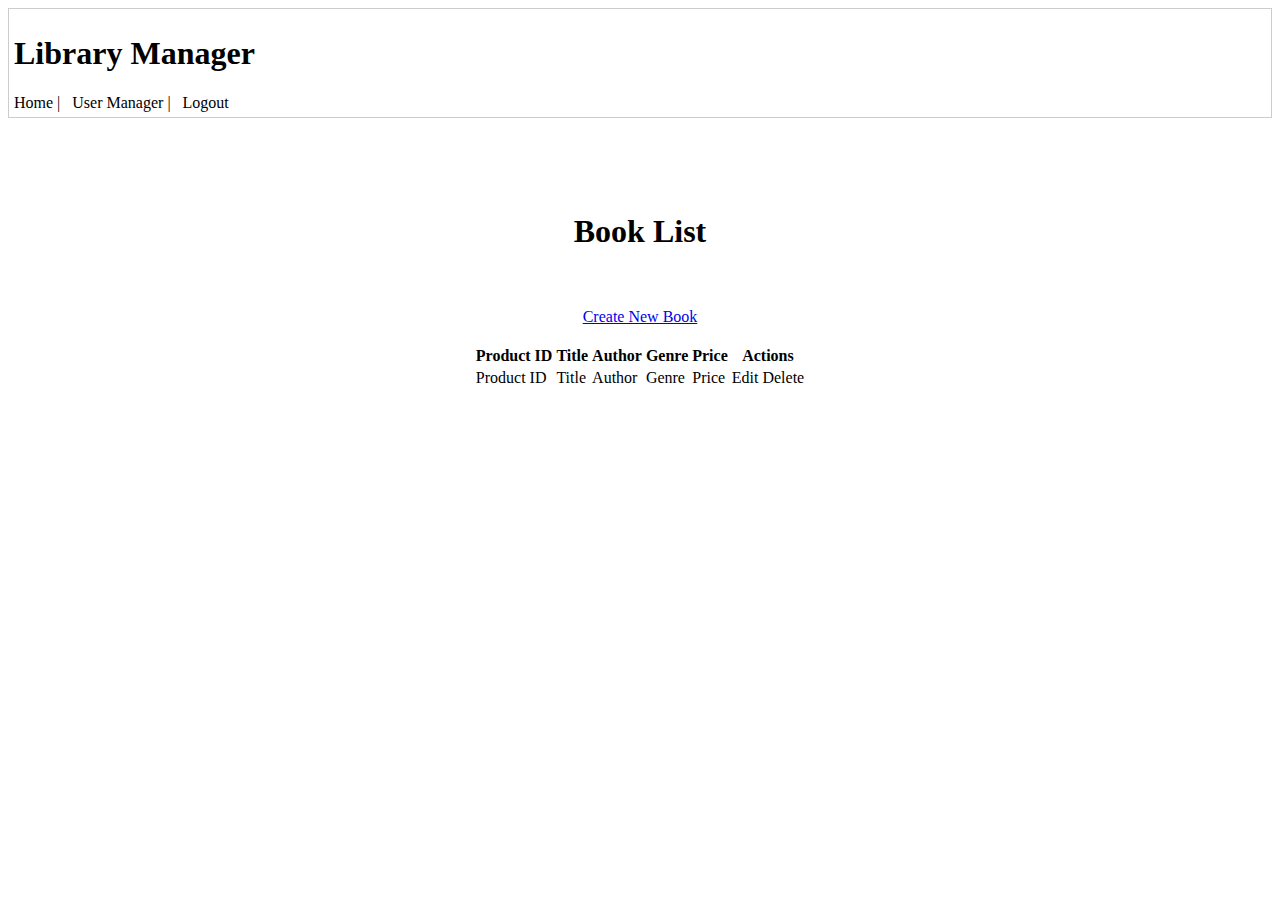
==== src/main/resources/templates/index_product.html @ b4c97b3a "Book manager basic commit" ====
<!DOCTYPE html>
<html xmlns="http://www.w3.org/1999/xhtml"
      xmlns:th="http://www.thymeleaf.org">
<head>
    <meta charset="utf-8"/>
    <title>Book Manager</title>
    <link href="/stylesheet.css" rel="stylesheet" type="text/css"/>
</head>
<div>
<div class="wrapper">
    <div class="sidebar"
         xmlns:th="http://www.thymeleaf.org"
         style="border: 1px solid #ccc;padding:5px;margin-bottom:20px;">
        <h1>Library Manager</h1>
        <a th:href="@{/}">Home</a>
        | &nbsp;
        <a th:href="@{/user/}">User Manager</a>
        | &nbsp;
        <a th:if="${#request.userPrincipal != null}" th:href="@{/logout}">Logout</a>
    </div>
</div>
</div>
<div id="admin" th:if="${role1 == 'ROLE_ADMIN'}" th:with="errorMsg='unknown'">
    <div align="center">
    <br><br><br>
    <h1>Book List</h1>
    <br><br>
        <a href="/product/new">Create New Book</a>
    <br/><br/>
    <table class="ptable">
        <thead>
        <tr>
            <th>Product ID</th>
            <th>Title</th>
            <th>Author</th>
            <th>Genre</th>
            <th>Price</th>
            <th>Actions</th>
        </tr>
        </thead>
        <tbody>
        <tr th:each="product : ${listProducts}">
            <td th:text="${product.id}">Product ID</td>
            <td th:text="${product.title}">Title</td>
            <td th:text="${product.author}">Author</td>
            <td th:text="${product.genre}">Genre</td>
            <td th:text="${product.price}">Price</td>
            <td>
                <a th:href="@{'/product/edit/' + ${product.id}}">Edit</a>
                <a th:href="@{'/product/delete/' + ${product.id}}">Delete</a>
            </td>
        </tr>
        </tbody>
    </table>
</div>
</div>

<!--
<div id="user" th:unless="${role eq 'ROLE_ADMIN'}">
<div align="center">
<br><br><br>
<h1>Book List</h1>
<br><br>
<table class="ptable">
    <thead>
    <tr>
        <th>Product ID</th>
        <th>Title</th>
        <th>Author</th>
        <th>Genre</th>
        <th>Price</th>
    </tr>
    </thead>
    <tbody>
    <tr th:each="product : ${listProducts}">
        <td th:text="${product.id}">Product ID</td>
        <td th:text="${product.title}">Title</td>
        <td th:text="${product.author}">Author</td>
        <td th:text="${product.genre}">Genre</td>
        <td th:text="${product.price}">Price</td>
    </tr>
    </tbody>
</table>
</div>
</div>-->
</html>
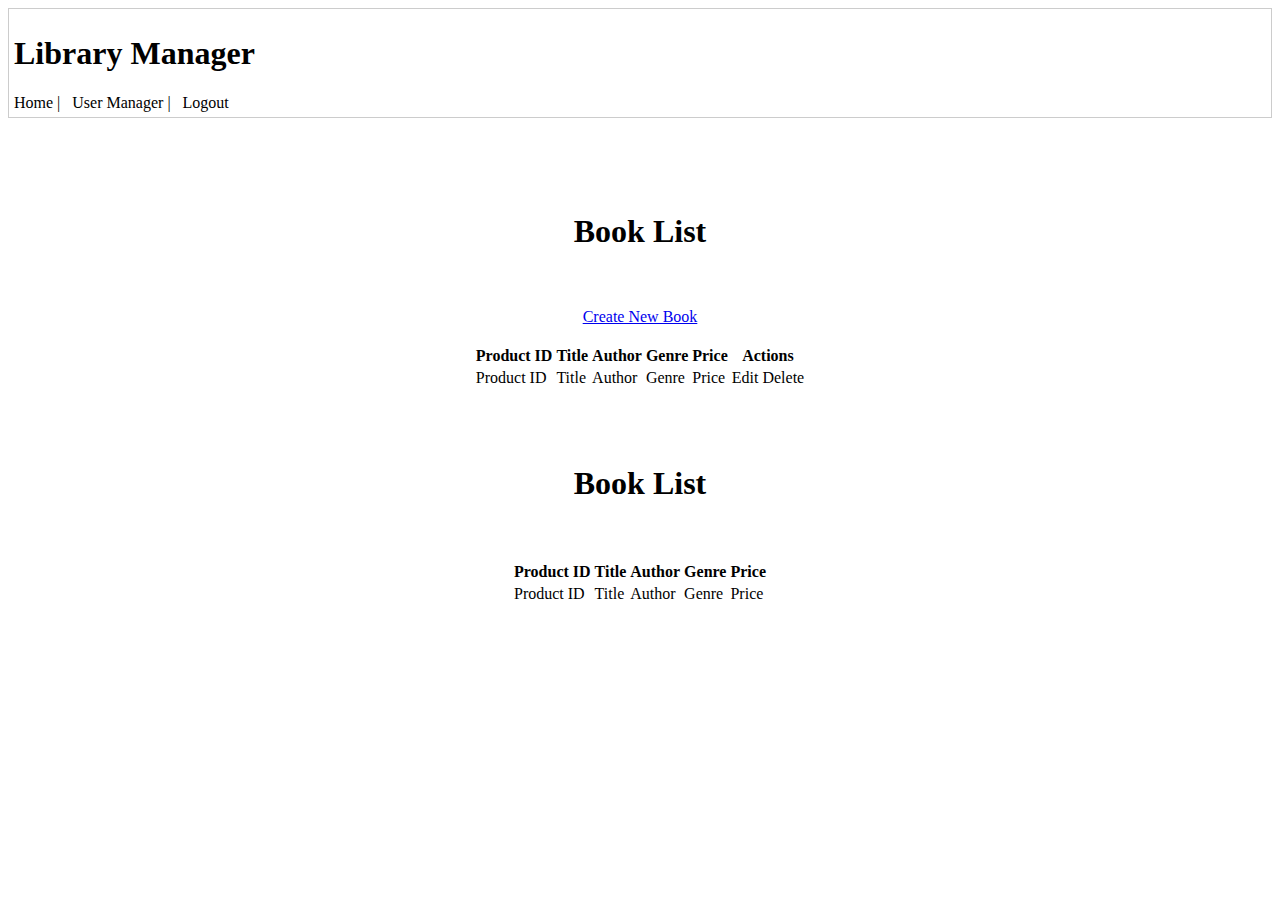
==== commit 3fdc0848: "Fixed tables" ====
--- a/src/main/resources/templates/index_product.html
+++ b/src/main/resources/templates/index_product.html
@@ -20,43 +20,44 @@
     </div>
 </div>
 </div>
-<div id="admin" th:if="${role1 == 'ROLE_ADMIN'}" th:with="errorMsg='unknown'">
+
+<div id="admin" th:if="${isAdmin}">
     <div align="center">
-    <br><br><br>
-    <h1>Book List</h1>
-    <br><br>
-        <a href="/product/new">Create New Book</a>
-    <br/><br/>
-    <table class="ptable">
-        <thead>
-        <tr>
-            <th>Product ID</th>
-            <th>Title</th>
-            <th>Author</th>
-            <th>Genre</th>
-            <th>Price</th>
-            <th>Actions</th>
-        </tr>
-        </thead>
-        <tbody>
-        <tr th:each="product : ${listProducts}">
-            <td th:text="${product.id}">Product ID</td>
-            <td th:text="${product.title}">Title</td>
-            <td th:text="${product.author}">Author</td>
-            <td th:text="${product.genre}">Genre</td>
-            <td th:text="${product.price}">Price</td>
-            <td>
-                <a th:href="@{'/product/edit/' + ${product.id}}">Edit</a>
-                <a th:href="@{'/product/delete/' + ${product.id}}">Delete</a>
-            </td>
-        </tr>
-        </tbody>
-    </table>
-</div>
+        <br><br><br>
+        <h1>Book List</h1>
+         <br><br>
+              <a href="/product/new">Create New Book</a>
+          <br/><br/>
+        <table class="ptable">
+            <thead>
+            <tr>
+                <th>Product ID</th>
+                <th>Title</th>
+                <th>Author</th>
+                <th>Genre</th>
+                <th>Price</th>
+                <th>Actions</th>
+            </tr>
+            </thead>
+            <tbody>
+            <tr th:each="product : ${listProducts}">
+                <td th:text="${product.id}">Product ID</td>
+                <td th:text="${product.title}">Title</td>
+                <td th:text="${product.author}">Author</td>
+                <td th:text="${product.genre}">Genre</td>
+                <td th:text="${product.price}">Price</td>
+                <td>
+                    <a th:href="@{'/product/edit/' + ${product.id}}">Edit</a>
+                    <a th:href="@{'/product/delete/' + ${product.id}}">Delete</a>
+                </td>
+            </tr>
+            </tbody>
+        </table>
+    </div>
 </div>
 
-<!--
-<div id="user" th:unless="${role eq 'ROLE_ADMIN'}">
+
+<div id="user" th:unless="${isAdmin}">
 <div align="center">
 <br><br><br>
 <h1>Book List</h1>
@@ -82,7 +83,7 @@
     </tbody>
 </table>
 </div>
-</div>-->
+</div>
 </html>
 
 
